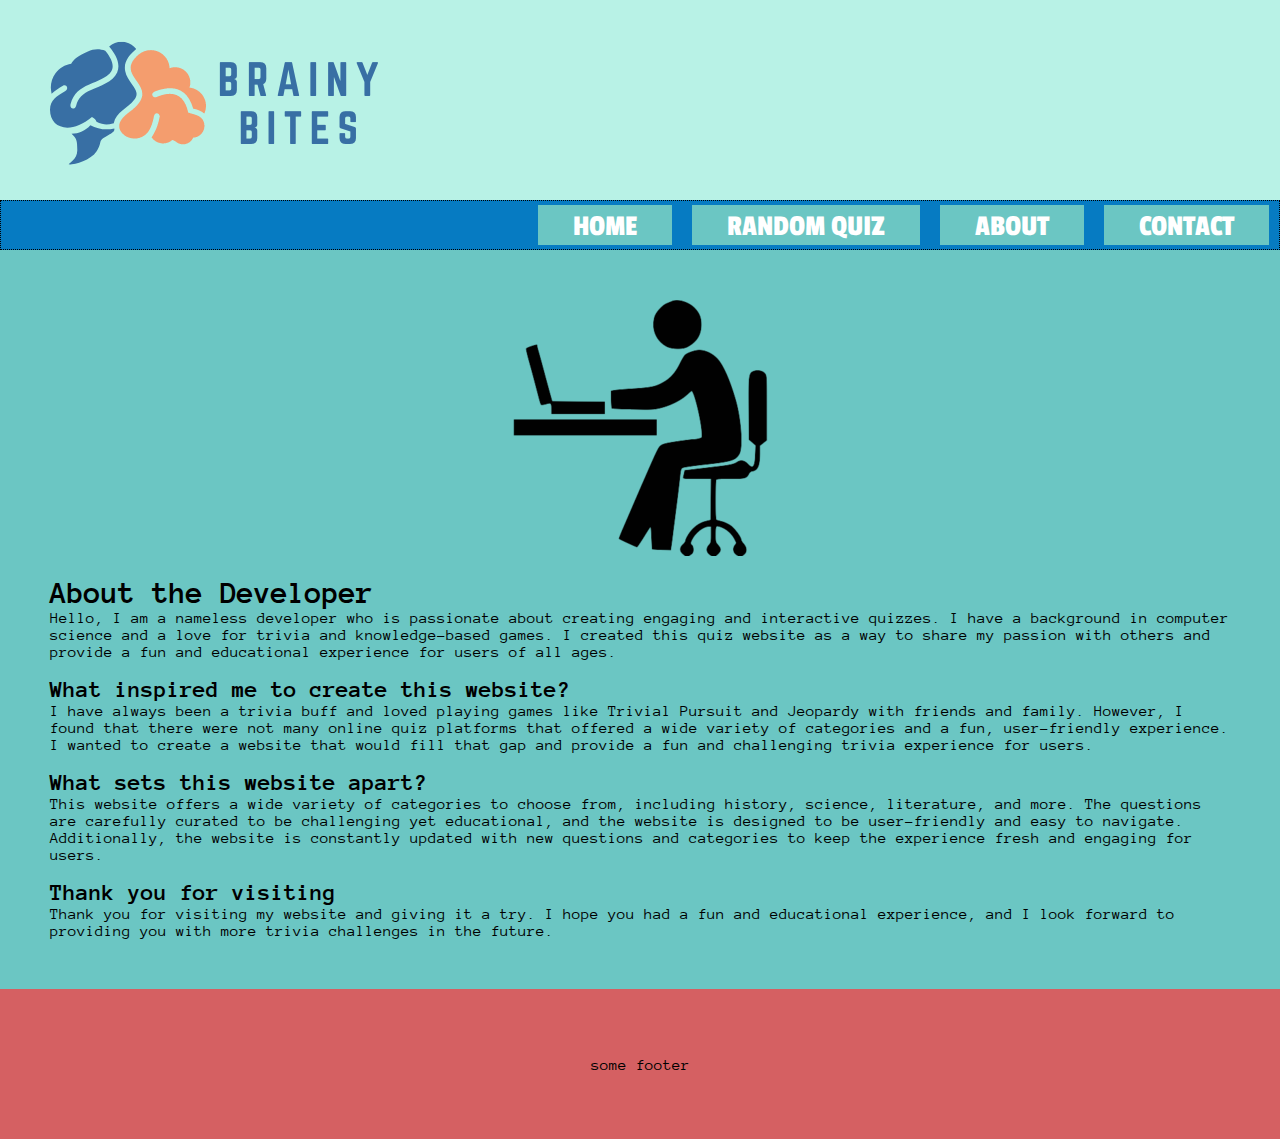
==== about.html @ b6f68631 "complete prototype" ====
<!DOCTYPE html>
<html lang="en">
<head>
	<meta charset="UTF-8">
	<meta http-equiv="X-UA-Compatible" content="IE=edge">
	<meta name="viewport" content="width=device-width, initial-scale=1.0">
	<title>Brainy Bites</title>
	<link rel="stylesheet" href="style.css">
	<link rel="stylesheet" href="about.css">
</head>
<body>
	<div id="container">
		<div id="header">
			<img src="files/brainy-bites.png" alt="Brainy Bites"/>
		</div>
		<div id="nav">
			<div class="nav-btn"><a href="index.html">HOME</a></div>
			<div class="nav-btn">RANDOM QUIZ</div>
			<div class="nav-btn"><a href="about.html">ABOUT</a></div>
			<div class="nav-btn"><a href="contact.html">CONTACT</a></div>
		</div>
		<div id="main">
			<section>
				<img src="files/developer.png" alt="Nameless developer">
			</section>
			<section>
				<br>
				<h1>About the Developer</h1>
				<p>Hello, I am a nameless developer who is passionate about creating engaging and interactive quizzes. I have a background in computer science and a love for trivia and knowledge-based games. I created this quiz website as a way to share my passion with others and provide a fun and educational experience for users of all ages.</p>
			</section>
			<section>
				<br>
				<h2>What inspired me to create this website?</h2>
				<p>I have always been a trivia buff and loved playing games like Trivial Pursuit and Jeopardy with friends and family. However, I found that there were not many online quiz platforms that offered a wide variety of categories and a fun, user-friendly experience. I wanted to create a website that would fill that gap and provide a fun and challenging trivia experience for users.</p>
			</section>
			<section>
				<br>
				<h2>What sets this website apart?</h2>
				<p>This website offers a wide variety of categories to choose from, including history, science, literature, and more. The questions are carefully curated to be challenging yet educational, and the website is designed to be user-friendly and easy to navigate. Additionally, the website is constantly updated with new questions and categories to keep the experience fresh and engaging for users.</p>
			</section>
			<section>
				<br>
				<h2>Thank you for visiting</h2>
				<p>Thank you for visiting my website and giving it a try. I hope you had a fun and educational experience, and I look forward to providing you with more trivia challenges in the future.</p>
			</section>
		</div>
		
		<div id="footer">
			some footer
		</div>
	</div>
</body>
</html>
---- style.css ----
@import url("https://fonts.googleapis.com/css2?family=Anonymous+Pro&family=Passion+One&display=swap");

:root {
	--star-command-blue: #067bc2ff;
	--jonquil: #ecc30bff;
	--medium-turquoise: #6bc6c3ff;
	--bright-teal: #b8f2e6ff;
	--mandarin: #f37748ff;
	--fuzzy-wuzzy: #d56062ff;

	--star-command-blue-shade: #067ac284;
	--jonquil-shade: #ecc30b84;
	--medium-turquoise-shade: #6bc6c384;
	--bright-teal-shade: #b8f2e684;
	--mandarin-shade: #f3774884;
	--fuzzy-wuzzy-shade: #d5606284;

	--main-font: "Anonymous Pro";
	--accent-font: "Passion One";
}

* {
	box-sizing: border-box;
	margin: 0;
	padding: 0;
}

body {
	font-family: var(--main-font);
}

#container {
	display: flex;
	flex-direction: column;
	/* height: 100vh; */
}

#header {
	background-color: var(--bright-teal);
	height: 200px;
	display: flex;
	align-items: center;
}

#nav {
	display: flex;
	flex-direction: row;
	justify-content: flex-end;
	column-gap: 20px;
	padding-right: 10px;
	height: 50px;
	background-color: var(--star-command-blue);
	align-items: center;
	border: 1px dotted black;
}

.nav-btn {
	background-color: var(--medium-turquoise);
	color: white;
	font-family: var(--accent-font);
	height: 40px;
	font-size: 1.9em;
	padding: 2px 35px;
	line-height: 40px;
}

.nav-btn:hover {
	background-color: var(--mandarin);
	cursor: pointer;
	transform: scale(1.02);
	transition: 100ms;
}

#nav a {
	color: inherit;
	text-decoration: inherit;
}

#main {
	background-color: var(--medium-turquoise);
	display: flex;
	flex-direction: column;
	justify-content: center;
	align-items: center;
	/* min-height: 300px; */
	padding: 0.5rem 1rem;
}

#tiles {
	margin-top: 30px;
	display: grid;
	grid-template-columns: repeat(4, 1fr); /* 4 columns */
	grid-template-rows: repeat(2, 1fr); /* 2 rows */
	grid-gap: 20px; /* gap between tiles */
}

.tile {
	/* width: 400px;
	height: 400px; */
	margin: 20px;
	/* background-color: #f5f5f5; */
	border-radius: 20px;
	display: flex;
	align-items: flex-end;
	justify-content: center;
	font-size: 1.5em;
	font-weight: bold;
	transition: all 0.3s ease-in-out;
	box-shadow: 0px 0px 10px #333;
	/* opacity: 0.6; */
}

.tile:hover {
	/* background-color: #333; */
	color: white;
	cursor: pointer;
	transform: scale(1.04);
	/* opacity: 0.95; */
}

.tile p {
	font-size: 2em;
	color: white;
	/* text-shadow: 0px 0px 3px white; */
	margin-bottom: 1rem;
}

.tile:hover p {
	font-size: 2.2em;
	text-shadow: 2px 2px 10px black;
}

.hidden{
	display: none;
}

.tile-geography {
	background: url("files/geography.jpg"),
		linear-gradient(var(--jonquil-shade), rgba(0, 0, 0, 0.95));
	background-blend-mode: overlay;
	background-size: cover;
}
.tile-music {
	/* background-image: url('files/music.jpeg'); */
	background: url("files/music.jpeg"),
		linear-gradient(var(--star-command-blue-shade), rgba(0, 0, 0, 0.95));
	background-blend-mode: overlay;
	background-size: cover;
}
.tile-literature {
	/* background-image: url('files/literature.jpg'); */
	background: url("files/literature.jpg"),
		linear-gradient(var(--mandarin-shade), rgba(0, 0, 0, 0.95));
	background-blend-mode: overlay;
	background-size: cover;
}
.tile-science {
	background: url("files/science.jpg"),
		linear-gradient(var(--bright-teal-shade), rgba(0, 0, 0, 0.95));
	background-blend-mode: overlay;
	background-size: cover;
}
.tile-cultures {
	background: url("files/cultures.jpg"),
		linear-gradient(var(--medium-turquoise-shade), rgba(0, 0, 0, 0.95));
	background-blend-mode: overlay;
	background-size: cover;
}
.tile-animals {
	background: url("files/animals.jpg"),
		linear-gradient(var(--fuzzy-wuzzy-shade), rgba(0, 0, 0, 0.95));
	background-blend-mode: overlay;
	background-size: cover;
}
.tile-paisley {
	background: url("files/paisley.jpg"),
		linear-gradient(var(--bright-teal-shade), rgba(0, 0, 0, 0.95));
	background-blend-mode: overlay;
	background-size: cover;
}
.tile-history {
	background: url("files/history.jpg"),
		linear-gradient(var(--bright-teal-shade), rgba(0, 0, 0, 0.95));
	background-blend-mode: overlay;
	background-size: cover;
}

.tile-friends {
	background: url("files/friends.jpg"),
		linear-gradient(var(--bright-teal-shade), rgba(0, 0, 0, 0.95));
	background-blend-mode: overlay;
	background-size: cover;
}
.tile-food {
	background: url("files/food.jpg"),
		linear-gradient(var(--medium-turquoise-shade), rgba(0, 0, 0, 0.95));
	background-blend-mode: overlay;
	background-size: cover;
}
.tile-greek-mythology {
	background: url("files/greek-mythology.jpg"),
		linear-gradient(var(--mandarin-shade), rgba(0, 0, 0, 0.95));
	background-blend-mode: overlay;
	background-size: cover;
	font-size: 1em;
}
.tile-disney {
	background: url("files/disney.jpg"),
		linear-gradient(var(--bright-teal-shade), rgba(0, 0, 0, 0.95));
	background-blend-mode: overlay;
	background-size: cover;
}
.tile-sports {
	background: url("files/sports.jpg"),
		linear-gradient(var(--jonquil-shade), rgba(0, 0, 0, 0.95));
	background-blend-mode: overlay;
	background-size: cover;
}

#footer {
	display: flex;
	height: 150px;
	background-color: var(--fuzzy-wuzzy);
	justify-content: center;
	align-items: center;
	flex-shrink: 0;
}

@media (min-width: 768px) {
	#tiles {
		display: grid;
		grid-template-columns: repeat(2, 1fr);
		grid-template-rows: repeat(3, 1fr);
		grid-gap: 20px;
	}
	.tile {
		width: 300px;
		height: 300px;
	}
}

@media (min-width: 1060px) {
	#tiles {
		grid-template-columns: repeat(3, 1fr);
		grid-template-rows: repeat(2, 1fr);
	}
	.tile {
		width: 300px;
		height: 300px;
	}
}

@media (min-width: 1350px) {
	.tile {
		width: 400px;
		height: 400px;
	}
}

@media (min-width: 1800px) {
	#tiles {
		grid-template-columns: repeat(4, 1fr);
		grid-template-rows: repeat(2, 1fr);
	}
}

@media (max-width: 767px) {
	#tiles {
		grid-template-columns: repeat(1, 1fr);
	}
	.tile {
		width: 300px;
		height: 300px;
	}
}

@media (max-width: 600px) {
	#nav {
		flex-direction: column; /* Change to column layout for smaller screens */
		align-items: flex-start; /* Align items to the left */
		padding-right: 0; /* Remove padding */
		height: 200px;
	}

	.nav-btn {
		width: 100%; /* Make buttons take up full width */
		margin-bottom: 10px; /* Add margin between buttons */
		/* display: none; */
	}
}

@media only screen and (max-width: 600px) {
	#tiles {
		display: grid;
		grid-template-columns: repeat(1, 1fr);
		grid-template-rows: repeat(4, 1fr);
		justify-content: center;
		align-content: center;
	}
	#answerContainer {
		display: flex;
		flex-direction: row;
		flex-wrap: wrap;
		place-self: center;
		align-content: space-around;
		justify-content: space-around;
		height: 10rem;
		min-width: 75%;
		background-color: transparent;
	}
	.answerButton {
		height: 3rem;
		min-height: 3rem;
		min-width: 35%;
		max-width: 35%;
		font-size: 1rem;
	}
	#header img {
		width: 100vw;
	}
}
@media screen and (max-width: 1100px) {
	.answerButton {
		font-size: 0.8rem;
	}
}
button {
	cursor: pointer;
}
#question,
#scoreContainer {
	background-color: var(--star-command-blue);
	width: 80%;
	place-self: center center;
	place-items: center center;
	color: whitesmoke;
	border-radius: 0.3rem;
	font-size: 2.6rem;
	padding: 1rem;
}
#Question {
	height: auto;
}
#scoreContainer {
	height: 6rem;
	border-top: var(--mandarin) 6px solid;
}
#question {
	display: grid;
	margin-top: 20px;
	border-bottom: var(--mandarin) 6px solid;
}
#ScoreContainer {
	display: flex !important;
	align-items: center;
	justify-content: flex-start;
	
	flex-direction: row;
	
}
#answerContainer {
	display: flex;
	flex-direction: row;
	flex-wrap: wrap;
	place-self: center;
	align-content: space-evenly;
	justify-content: space-evenly;
	height: 25rem;
	width: 75%;
	background-color: var(--star-command-blue-shade);
}
.answerButton {
	height: 30%;
	min-height: 3rem;
	min-width: 45%;
	max-width: 45%;
	background-color: whitesmoke;
	border-radius: 0.3rem;
	color: rgb(96, 191, 223);
	font-weight: bold;
	font-size: 2rem;
}


@media screen and (max-width: 1100px) {
	.answerButton{
		font-size: 1.6rem;
	}
}

@media only screen and (max-width: 600px) {
	.answerButton{
		font-size: 1rem;
	}
}
.answerButton:hover{
	transition: background-color 0.2s;
	background-color: rgb(240, 240, 240);
	color: black;
}
.answerButton:focus {
	border:black 4px solid;
}
.correctBG {
	animation: correctAnswer 1s forwards;
	color: white;
}
.incorrectBG,
.incorrectBG:hover {
	transition: background 0.4s;
	background: red !important;
	color: white;
}
/* These are end quiz styles. They appear after the quiz is over */
#endOverlay {
	width: 100vw; /* fills viewport width */
	height: 100vh; /* fills viewport height */
	top: 0;
	left: 0;
	z-index: 5;
	position: fixed; /* fixed position on screen - stays still, even when scrolling */
	backdrop-filter: blur(2px) brightness(65%);
	display: flex;
	align-items: center;
	justify-content: center;
}

.endBox {
	height: 20rem;
	width: 20rem;
	background: white;
	border-radius: 0.3rem;
	border: 2px solid grey;
	flex-direction: column;
	display: flex;
	align-items: center;
	justify-content: space-around;
	animation: slideDown 0.3s forwards;
}

.endBox > div {
	width: 80%;
	display: flex;
	justify-content: space-around;
}

.endBox > div > button {
	background-color: var(--medium-turquoise);
	width: 45%;
	height: 3rem;
	border-radius: 0.3rem;
}
/* Translate is used in animations as it is smoother - doesn't require re-rendering */
@keyframes slideDown {
	0% {
		transform: translate(0, -250%);
	}
	100% {
		transform: translate(0, 0);
	}
}
@keyframes correctAnswer {
	0% {
		background-color: white;
	}
	20% {
		background-color: green;
		color: white;
	}
	40% {
		background-color: white;
	}
	60% {
		background-color: green;
		color: white;
	}
	8% {
		background-color: white;
	}
	100% {
		background-color: green;
		color: white;
	}
}
@keyframes incorrectAnswer {
	0% {
		background-color: white;
	}
	20% {
		background-color: red;
		color: white;
	}
	40% {
		background-color: white;
	}
	60% {
		background-color: red;
		color: white;
	}
	8% {
		background-color: white;
	}
	100% {
		background-color: red;
		color: white;
	}
}
---- about.css ----
#main {
	display: flex;
	flex-direction: column;
	align-items: center;
	padding: 50px;
}

.section {
	width: 80%;
	margin-bottom: 50px;
	text-align: center;
}

.section h2 {
	font-size: 2em;
	margin-bottom: 20px;
	text-transform: uppercase;
	letter-spacing: 3px;
}

.section p {
	font-size: 1.2em;
	line-height: 1.5;
	text-align: justify;
}

.section img {
	width: 200px;
	height: 200px;
	border-radius: 50%;
	margin: 20px auto;
}
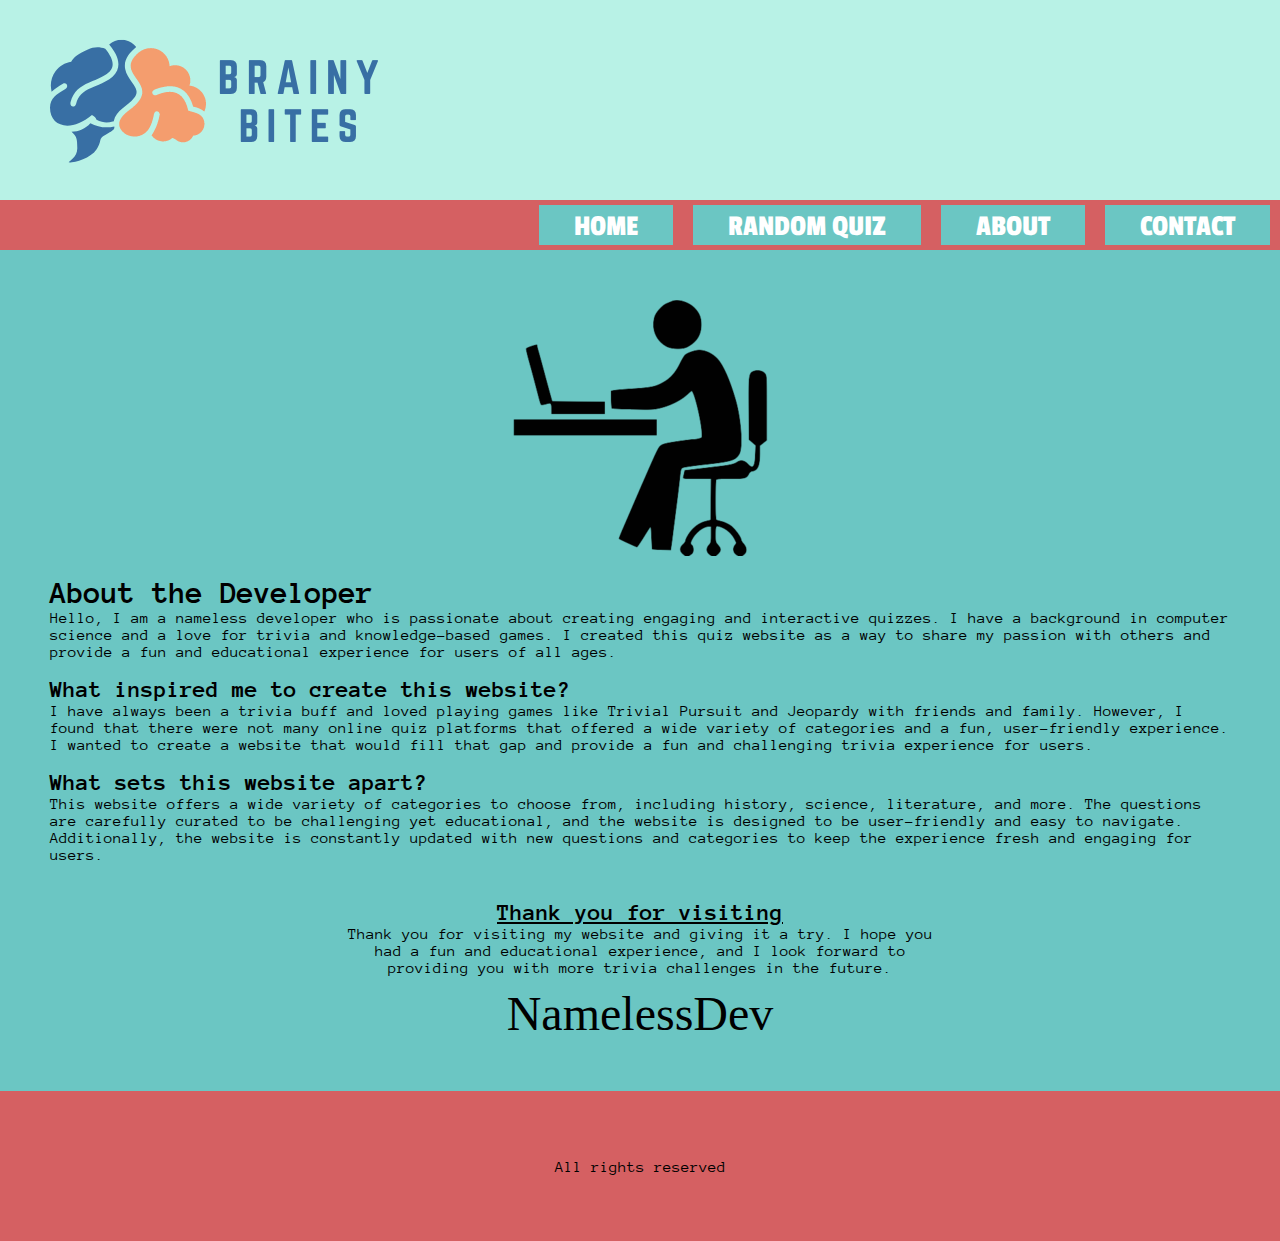
==== commit a9459541: "fixed floating paragraph, added "signature"" ====
--- a/about.html
+++ b/about.html
@@ -4,20 +4,22 @@
 	<meta charset="UTF-8">
 	<meta http-equiv="X-UA-Compatible" content="IE=edge">
 	<meta name="viewport" content="width=device-width, initial-scale=1.0">
-	<title>Brainy Bites</title>
+	<meta name="description" content="Brainy Bites is a knowledge testing platform that offers quizzes on a variety of topics including geography, music, literature, and more. Test your knowledge now!">
+	<title>About us!</title>
 	<link rel="stylesheet" href="style.css">
+	<link rel="icon" type="image/x-icon" href="/files/favicon.ico">
 	<link rel="stylesheet" href="about.css">
 </head>
 <body>
 	<div id="container">
 		<div id="header">
-			<img src="files/brainy-bites.png" alt="Brainy Bites"/>
+			<a href='index.html'><img src="files/brainy-bites.png" alt="Brainy Bites" /></a>
 		</div>
 		<div id="nav">
-			<div class="nav-btn"><a href="index.html">HOME</a></div>
-			<div class="nav-btn">RANDOM QUIZ</div>
-			<div class="nav-btn"><a href="about.html">ABOUT</a></div>
-			<div class="nav-btn"><a href="contact.html">CONTACT</a></div>
+			<a href="index.html"><div id="homeBtn" class="nav-btn">HOME</div></a>
+			<a><div id="randomQuizBtn" class="nav-btn">RANDOM QUIZ</div></a>
+			<a href="about.html"><div class="nav-btn">ABOUT</div></a>
+			<a href="contact.html"><div class="nav-btn">CONTACT</div></a>
 		</div>
 		<div id="main">
 			<section>
@@ -38,15 +40,16 @@
 				<h2>What sets this website apart?</h2>
 				<p>This website offers a wide variety of categories to choose from, including history, science, literature, and more. The questions are carefully curated to be challenging yet educational, and the website is designed to be user-friendly and easy to navigate. Additionally, the website is constantly updated with new questions and categories to keep the experience fresh and engaging for users.</p>
 			</section>
-			<section>
+			<section id="thanks">
 				<br>
 				<h2>Thank you for visiting</h2>
 				<p>Thank you for visiting my website and giving it a try. I hope you had a fun and educational experience, and I look forward to providing you with more trivia challenges in the future.</p>
+				<p id="signature">NamelessDev</p>
 			</section>
 		</div>
 		
 		<div id="footer">
-			some footer
+			All rights reserved
 		</div>
 	</div>
 </body>
--- a/style.css
+++ b/style.css
@@ -1,4 +1,5 @@
 @import url("https://fonts.googleapis.com/css2?family=Anonymous+Pro&family=Passion+One&display=swap");
+@import url('https://fonts.googleapis.com/css2?family=Chango&family=Sigmar+One&display=swap');
 
 :root {
 	--star-command-blue: #067bc2ff;
@@ -8,12 +9,12 @@
 	--mandarin: #f37748ff;
 	--fuzzy-wuzzy: #d56062ff;
 
-	--star-command-blue-shade: #067ac284;
-	--jonquil-shade: #ecc30b84;
+	--star-command-blue-shade: #067ac260;
+	--jonquil-shade: #ecc30b50;
 	--medium-turquoise-shade: #6bc6c384;
 	--bright-teal-shade: #b8f2e684;
-	--mandarin-shade: #f3774884;
-	--fuzzy-wuzzy-shade: #d5606284;
+	--mandarin-shade: #f376485c;
+	--fuzzy-wuzzy-shade: #d560625d;
 
 	--main-font: "Anonymous Pro";
 	--accent-font: "Passion One";
@@ -49,9 +50,9 @@
 	column-gap: 20px;
 	padding-right: 10px;
 	height: 50px;
-	background-color: var(--star-command-blue);
-	align-items: center;
-	border: 1px dotted black;
+	background-color: var(--fuzzy-wuzzy);
+	align-items: center;
+	/* border: 1px solid black; */
 }
 
 .nav-btn {
@@ -65,7 +66,7 @@
 }
 
 .nav-btn:hover {
-	background-color: var(--mandarin);
+	background-color: var(--star-command-blue);
 	cursor: pointer;
 	transform: scale(1.02);
 	transition: 100ms;
@@ -174,13 +175,13 @@
 }
 .tile-paisley {
 	background: url("files/paisley.jpg"),
-		linear-gradient(var(--bright-teal-shade), rgba(0, 0, 0, 0.95));
+		linear-gradient(var(--mandarin-shade), rgba(0, 0, 0, 0.95));
 	background-blend-mode: overlay;
 	background-size: cover;
 }
 .tile-history {
 	background: url("files/history.jpg"),
-		linear-gradient(var(--bright-teal-shade), rgba(0, 0, 0, 0.95));
+		linear-gradient(var(--jonquil-shade), rgba(0, 0, 0, 0.95));
 	background-blend-mode: overlay;
 	background-size: cover;
 }
@@ -199,7 +200,7 @@
 }
 .tile-greek-mythology {
 	background: url("files/greek-mythology.jpg"),
-		linear-gradient(var(--mandarin-shade), rgba(0, 0, 0, 0.95));
+		linear-gradient(var(--medium-turquoise-shade), rgba(0, 0, 0, 0.95));
 	background-blend-mode: overlay;
 	background-size: cover;
 	font-size: 1em;
@@ -212,7 +213,7 @@
 }
 .tile-sports {
 	background: url("files/sports.jpg"),
-		linear-gradient(var(--jonquil-shade), rgba(0, 0, 0, 0.95));
+		linear-gradient(var(--medium-turquoise-shade), rgba(0, 0, 0, 0.95));
 	background-blend-mode: overlay;
 	background-size: cover;
 }
@@ -343,13 +344,45 @@
 }
 #scoreContainer {
 	height: 6rem;
-	border-top: var(--mandarin) 6px solid;
+	border-top: var(--mandarin) 9px solid;
 }
 #question {
-	display: grid;
+	display: flex;
+	flex-direction: row;
 	margin-top: 20px;
-	border-bottom: var(--mandarin) 6px solid;
-}
+	border-bottom: var(--mandarin) 9px solid;
+}
+
+@media screen and (max-width: 1100px) {
+	#question {
+		flex-direction: column;
+	}
+}
+
+#questionNumber{
+	padding: 0 20px;
+	margin: 0 30px;
+	background-color: var(--jonquil);
+	color: var(--star-command-blue);
+	display: flex;
+	align-items: center;
+	font-size: 3rem;
+	border-radius: 5%;
+	font-family: 'Sigmar One';
+}
+
+@media screen and (max-width: 1100px) {
+	#questionNumber {
+		flex-direction: column;
+		margin: 10px 0;
+	}
+}
+
+
+#questionText {
+	flex-grow: 1;
+}
+
 #ScoreContainer {
 	display: flex !important;
 	align-items: center;
@@ -376,7 +409,8 @@
 	max-width: 45%;
 	background-color: whitesmoke;
 	border-radius: 0.3rem;
-	color: rgb(96, 191, 223);
+	/* color: rgb(96, 191, 223); */
+	color: var(--star-command-blue);
 	font-weight: bold;
 	font-size: 2rem;
 }
@@ -393,13 +427,17 @@
 		font-size: 1rem;
 	}
 }
-.answerButton:hover{
-	transition: background-color 0.2s;
-	background-color: rgb(240, 240, 240);
-	color: black;
+
+@media only screen and (min-width: 1200px) {
+	.answerButton:hover{
+		transition: background-color 0.2s;
+		background-color: rgb(240, 240, 240);
+		color: black;
+	}
 }
 .answerButton:focus {
 	border:black 4px solid;
+	color: black;
 }
 .correctBG {
 	animation: correctAnswer 1s forwards;
@@ -504,4 +542,4 @@
 		background-color: red;
 		color: white;
 	}
-}
+}--- a/about.css
+++ b/about.css
@@ -29,4 +29,26 @@
 	height: 200px;
 	border-radius: 50%;
 	margin: 20px auto;
+}
+
+#thanks{
+	margin-top: 20px;
+	width: 50%;
+	text-align: center;
+}
+
+#thanks h2{
+	text-decoration: underline;
+}
+
+#signature{
+	margin-top: 10px;
+	font-size: 3rem;
+	font-family: 'Brush Script MT';
+}
+
+@media (max-width: 600px) {
+	#thanks{
+		width: 100%;
+	}
 }